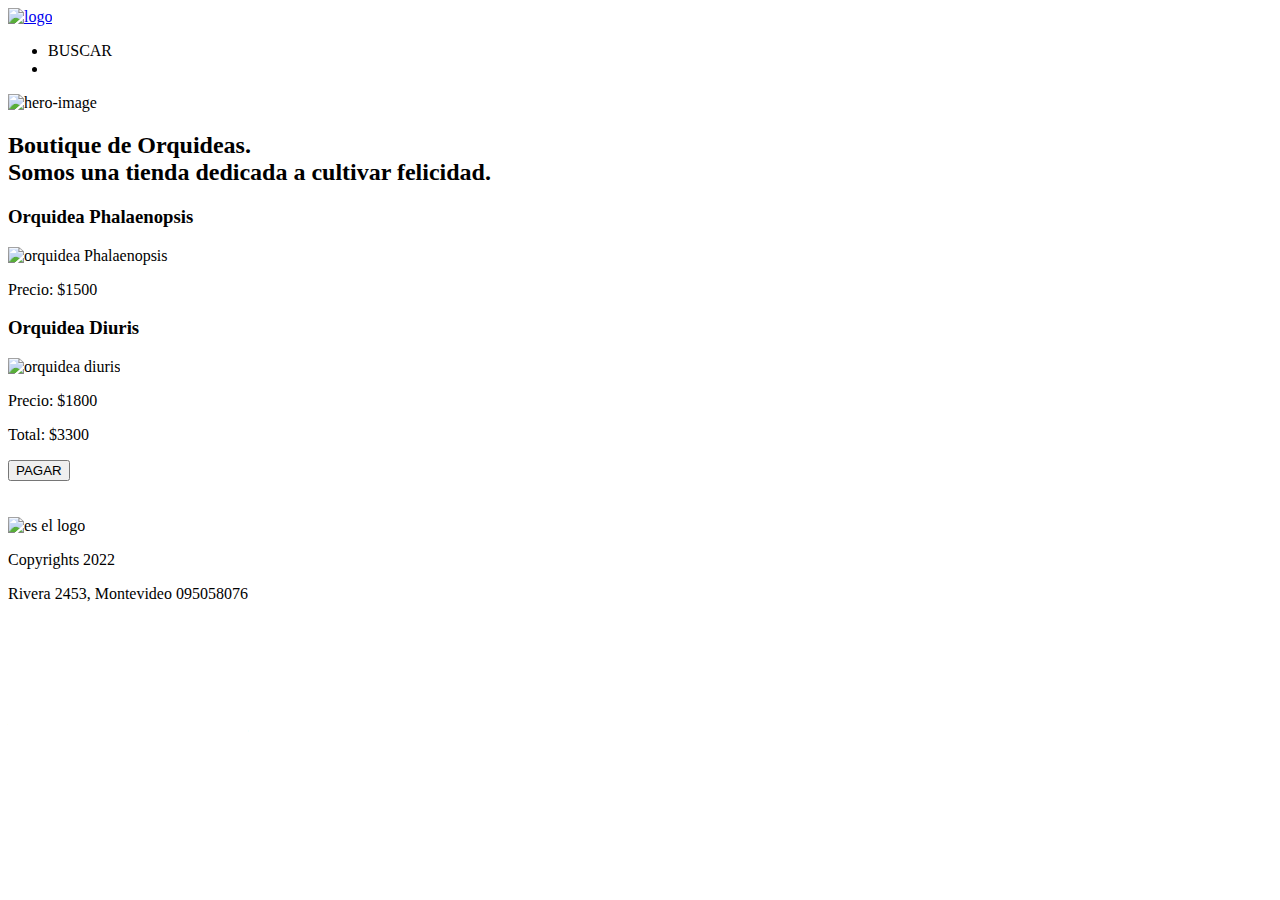
==== carrito.html @ ec843b94 "cambios en carrito" ====
<!DOCTYPE html>
<html lang="en">

<head>
  <link href="'https://fonts.googleapis.com/css2?family=Nanum+Myeongjo:wght@700&display=swap'" />
  <link rel="stylesheet" type="text/css" href="assets/fontello.css" />
  <link rel="stylesheet" type="text/css" href="assets/fontello-ie7-codes.css" />
  <link rel="stylesheet" type="text/css" href="assets/fontello-embedded.css" />
  <link rel="stylesheet" type="text/css" href="assets/fontello-ie7-codes.css" />
  <link rel="stylesheet" type="text/css" href="assets/fontello-ie7.css" />
  <link rel="stylesheet" type="text/css" href="assets/estilos.css" media="screen" />
  <meta charset="UTF-8">
  <meta http-equiv="X-UA-Compatible" content="IE=edge">
  <meta name="viewport" content="width=device-width, initial-scgit ale=1.0">
  <title>Boutique de Orquideas</title>
</head>

<body>
  <header class="topheader">
    <nav class="topnav">

      <div>
        <a href="#" class="logo">
          <img src="assets/logo para header.png" alt="logo">
        </a>
      </div>
      <ul class="menu">
        <li> <span class="icon-search"> BUSCAR</span><a href="#busqueda"></a> </li>
        <li> <a href="#carrito"><span class="icon-basket"></span></a> </li>
      </ul>
    </nav>
  </header>
  <img class="hero-banner" src="assets/herobanner.jpeg" alt="hero-image">
  <h2 class="subtitle">Boutique de Orquideas. <br>Somos una tienda dedicada a cultivar felicidad.</h2>
  <div class="articles-container">
    <div class="article">
      <h3>Orquidea Phalaenopsis</h3>
      <div class="flex">
        <img class="img-product" src="assets/Phalaenopsis-sp.jpg" alt="orquidea Phalaenopsis">
        <p class="detail-product"> Precio: $1500</p>
        </div>
        <div class="flex">
        <h3>Orquidea Diuris</h3>
        <img class="img-product" src="assets/Diuris.jpg" alt="orquidea diuris">
        <p class="detail-product"> Precio: $1800</p>
      </div>
      <div>
        <p class="detail-product"> Total: $3300</p>
        <button class="buy">PAGAR </a></span>
        </button>
      </div>
    </div>
  </div>
  <br>
  <br>
</body>
<footer>
  <div>
    <img src="assets/logo para header.png" alt="es el logo" height="150" width="150">
    <p>Copyrights 2022 </p>
  </div>
  <div class="footer-data">
    <span class="icon-home info"> Rivera 2453, Montevideo</span>
    <span class="icon-phone info">095058076</span>
  </div>
</footer>

</html>
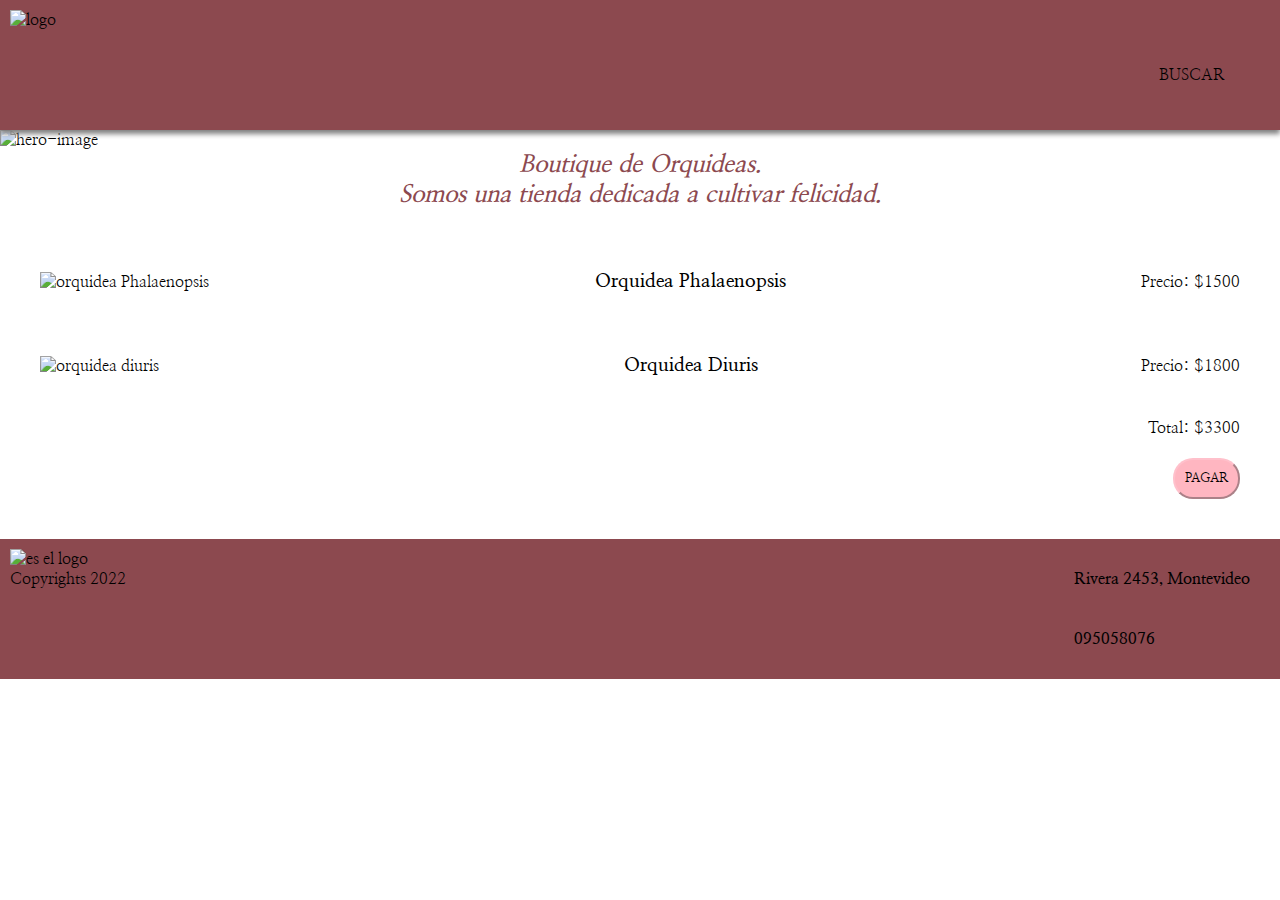
==== commit bd6ccd17: "cambios cart" ====
--- a/carrito.html
+++ b/carrito.html
@@ -32,23 +32,21 @@
   </header>
   <img class="hero-banner" src="assets/herobanner.jpeg" alt="hero-image">
   <h2 class="subtitle">Boutique de Orquideas. <br>Somos una tienda dedicada a cultivar felicidad.</h2>
-  <div class="articles-container">
-    <div class="article">
-      <h3>Orquidea Phalaenopsis</h3>
-      <div class="flex">
-        <img class="img-product" src="assets/Phalaenopsis-sp.jpg" alt="orquidea Phalaenopsis">
-        <p class="detail-product"> Precio: $1500</p>
-        </div>
-        <div class="flex">
-        <h3>Orquidea Diuris</h3>
-        <img class="img-product" src="assets/Diuris.jpg" alt="orquidea diuris">
-        <p class="detail-product"> Precio: $1800</p>
-      </div>
-      <div>
-        <p class="detail-product"> Total: $3300</p>
-        <button class="buy">PAGAR </a></span>
-        </button>
-      </div>
+  <div class="cart-container">
+    <div class="cart-article">
+      <img class="img-cart" src="assets/Phalaenopsis-sp.jpg" alt="orquidea Phalaenopsis">
+      <h3 class="article-name">Orquidea Phalaenopsis</h3>
+      <p>Precio: $1500</p>
+    </div>
+    <div class="cart-article">
+      <img class="img-cart" src="assets/Diuris.jpg" alt="orquidea diuris">
+      <h3 class="article-name">Orquidea Diuris</h3>
+      <p>Precio: $1800</p>
+    </div>
+    <div class="cart-buy">
+      <p> Total: $3300</p>
+      <button class="buy">PAGAR </a></span>
+      </button>
     </div>
   </div>
   <br>
--- a/assets/estilos.css
+++ b/assets/estilos.css
@@ -0,0 +1,213 @@
+
+@import url('https://fonts.googleapis.com/css2?family=Nanum+Myeongjo:wght@700&display=swap');
+
+
+:root {
+ --theme-color: white;
+ --navbar-shallow-color: grey;
+ --menu-mobile-background-color: #7e7676; 
+}
+
+
+*{
+  margin: 0;
+  padding: 0;
+  box-sizing: border-box;
+  font-family: Nanum Myeongjo, Verdana, Geneva, Tahoma, sans-serif;
+}
+
+a{
+  text-decoration: none;
+  color: black;
+}
+
+p{
+  text-align: center;
+  color: black
+}
+
+h1 {
+  color:#8C494F
+}
+
+h2 {
+  color:#8C494F
+}
+
+.div hero-banner{
+  width: 100%;
+}
+
+.subtitle {
+  font-style: italic;
+  margin-bottom: 40px;
+  text-align: center;
+}
+
+.topheader {
+  justify-content: space-between;
+  box-shadow: 0 4px 5px var(--navbar-shallow-color);
+  position: fixed;
+  width: 100%;
+  height: 130px;
+}
+
+.topnav {
+  display: flex;
+  background-color: #8C494F;
+  justify-content: space-between;
+  padding: 10px;
+  height:130px;
+}
+
+.logo img{
+  align-items: center;
+  height: 100%;
+}
+
+.menu {
+  display: flex;
+  list-style: none;
+  margin:0;
+  padding:0;
+}
+
+.menu li {
+  padding: 0 15px;
+}
+
+.menu a{
+  font-size: 18px;
+  font-weight: 500 ;
+  line-height: 130px;
+}
+
+footer{
+  display: flex;
+  background-color: #8C494F;
+  justify-content: space-between;
+  padding: 10px;
+  margin: 0 auto;
+  width: 100%;
+}
+
+.footer-data {
+  display: flex;
+  flex-direction: column;
+  align-self: center;
+}
+
+.info{
+  font-weight: bold;
+  margin: 20px;
+}
+
+.productos {
+  justify-content: space-between ;
+}
+
+.hero-banner{
+height: 400px;
+margin-top: 130px;
+width: 100%;
+}
+
+.articles-container {
+  display: flex;
+  flex-direction: row;
+  justify-content: space-around;
+}
+
+.article {
+  margin: 10px;
+  align-items: center;
+  display: flex;
+  flex-direction: column;
+}
+
+.img-product{
+  height: 200px;
+}
+
+.img-cart {
+  width: 200px;
+}
+
+.see-more {
+  border-radius: 20px;
+  padding: 10px;
+  border-color: pink;
+  background-color: lightpink;
+  margin-top: 20px;
+}
+
+.buy {
+  border-radius: 20px;
+  padding: 10px;
+  border-color: pink;
+  background-color: lightpink;
+  margin-top: 20px;
+} 
+
+
+.detail-product {
+  width: 35%;
+  padding-left: 40px;
+  text-align: justify;
+}
+ 
+.flex {
+  justify-content: center;  
+  align-items: center;  
+  display: flex;
+  flex-direction: row;
+}
+
+.cart-container {
+  display: flex;
+  flex-direction: column;
+  justify-content: space-around;
+  margin: 0px 40px  
+}
+
+.cart-article {
+  align-items: center;
+  justify-content: space-between;
+  display: flex;
+  flex-direction: row;
+  margin-bottom: 20px;
+}
+
+.cart-buy {
+  display: flex;
+  justify-content: end;
+  flex-direction: column;
+  align-items: flex-end;  
+}
+
+.article-name {
+  padding: 20px 0px;
+}
+
+@media screen and (max-width: 600px) {
+  .articles-container {
+    flex-direction: column;
+  }
+
+  .flex {
+    flex-direction: column;
+  }
+
+  .detail-product {
+    width: 80%;
+    margin-top: 20px;
+  }
+
+  .cart-article {
+    flex-direction: column;
+  }
+
+  .cart-buy {
+    align-items: center;
+  }
+}
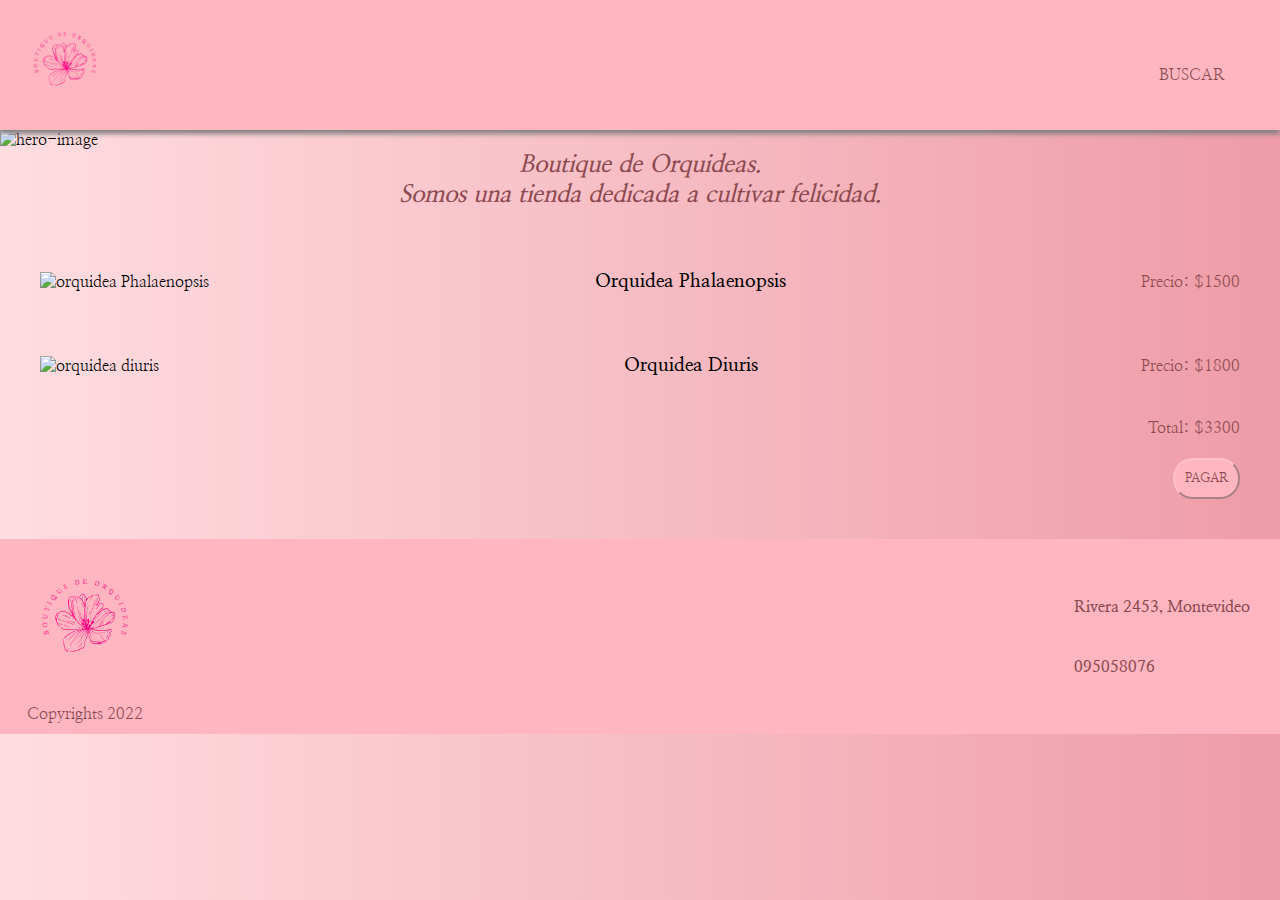
==== commit 984ce93f: "cambios estilo" ====
--- a/carrito.html
+++ b/carrito.html
@@ -21,7 +21,7 @@
 
       <div>
         <a href="#" class="logo">
-          <img src="assets/logo para header.png" alt="logo">
+          <img src="assets/Logo Flor Elegante Rosa.png" alt="logo">
         </a>
       </div>
       <ul class="menu">
@@ -54,7 +54,7 @@
 </body>
 <footer>
   <div>
-    <img src="assets/logo para header.png" alt="es el logo" height="150" width="150">
+    <img src="assets/Logo Flor Elegante Rosa.png" alt="es el logo" height="150" width="150">
     <p>Copyrights 2022 </p>
   </div>
   <div class="footer-data">
--- a/assets/estilos.css
+++ b/assets/estilos.css
@@ -3,7 +3,9 @@
 
 
 :root {
- --theme-color: white;
+  background: #ee9ca7;  /* fallback for old browsers */
+  background: -webkit-linear-gradient(to right, #ffdde1, #ee9ca7);  /* Chrome 10-25, Safari 5.1-6 */
+  background: linear-gradient(to right, #ffdde1, #ee9ca7); /* W3C, IE 10+/ Edge, Firefox 16+, Chrome 26+, Opera 12+, Safari 7+ */  
  --navbar-shallow-color: grey;
  --menu-mobile-background-color: #7e7676; 
 }
@@ -23,7 +25,7 @@
 
 p{
   text-align: center;
-  color: black
+  color: #8C494F;
 }
 
 h1 {
@@ -54,7 +56,7 @@
 
 .topnav {
   display: flex;
-  background-color: #8C494F;
+  background-color:lightpink;
   justify-content: space-between;
   padding: 10px;
   height:130px;
@@ -70,6 +72,7 @@
   list-style: none;
   margin:0;
   padding:0;
+  color: #8C494F;
 }
 
 .menu li {
@@ -84,7 +87,7 @@
 
 footer{
   display: flex;
-  background-color: #8C494F;
+  background-color:#ffb6c1;
   justify-content: space-between;
   padding: 10px;
   margin: 0 auto;
@@ -95,6 +98,7 @@
   display: flex;
   flex-direction: column;
   align-self: center;
+  color: #8C494F;
 }
 
 .info{
@@ -111,6 +115,9 @@
 margin-top: 130px;
 width: 100%;
 }
+.icon-basket{
+  color: #8C494F;
+}
 
 .articles-container {
   display: flex;
@@ -147,6 +154,7 @@
   border-color: pink;
   background-color: lightpink;
   margin-top: 20px;
+  color: #8C494F;
 } 
 
 
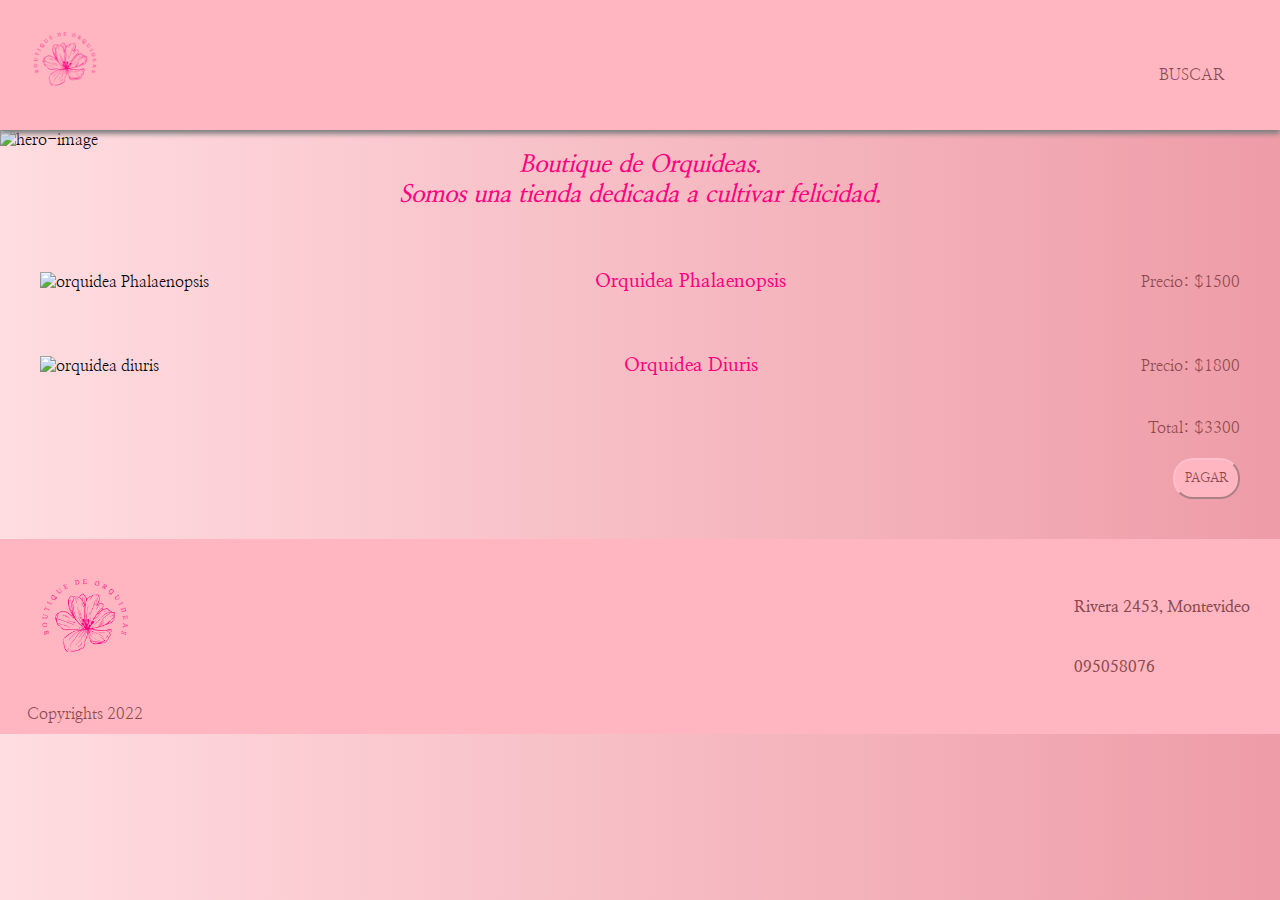
==== commit 6e968607: "cambios estilo" ====
--- a/carrito.html
+++ b/carrito.html
@@ -21,7 +21,7 @@
 
       <div>
         <a href="#" class="logo">
-          <img src="assets/Logo Flor Elegante Rosa.png" alt="logo">
+          <img src="assets/Logo Flor Elegante Rosa.png" alt="logo" onclick="window.location.href='index.html'">
         </a>
       </div>
       <ul class="menu">
--- a/assets/estilos.css
+++ b/assets/estilos.css
@@ -29,11 +29,15 @@
 }
 
 h1 {
-  color:#8C494F
+  color:#FF0080;
 }
 
 h2 {
-  color:#8C494F
+  color:#FF0080;
+}
+
+h3 {
+  color:#FF0080;
 }
 
 .div hero-banner{
@@ -157,6 +161,10 @@
   color: #8C494F;
 } 
 
+button{
+  color: #8C494F;
+}
+
 
 .detail-product {
   width: 35%;
@@ -197,6 +205,10 @@
   padding: 20px 0px;
 }
 
+a{
+  color:#8C494F
+}
+
 @media screen and (max-width: 600px) {
   .articles-container {
     flex-direction: column;
